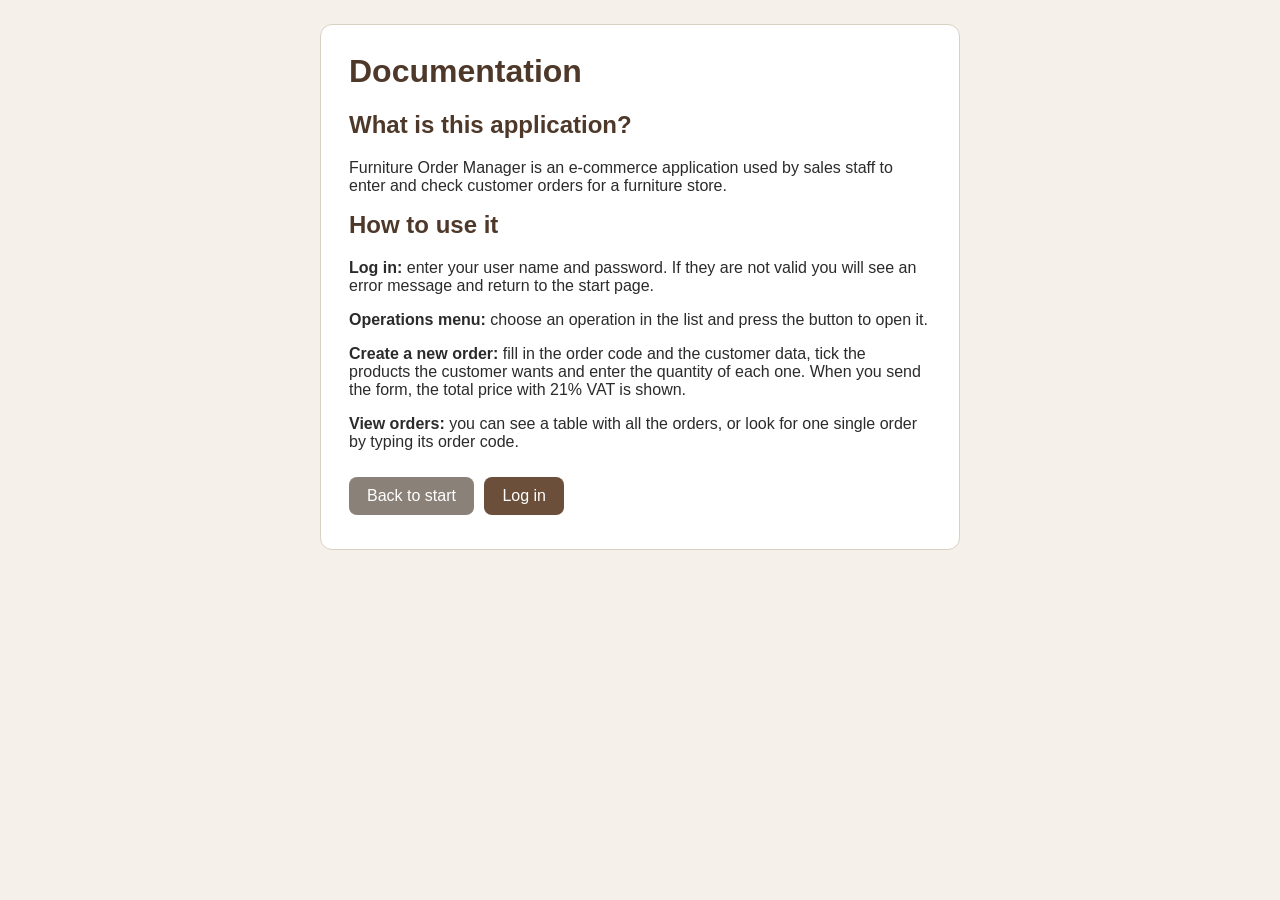
==== orderManagementApp/application/client/documentation.html @ 3d5e0d45 "added styles" ====
<!DOCTYPE html>
<html lang="en">
<head>
  <meta charset="UTF-8">
  <meta name="viewport" content="width=device-width, initial-scale=1.0">
  <title>Documentation - Furniture Order Manager</title>
  <link rel="stylesheet" href="css/style.css">
</head>
<body>
  <main class="card">
    <h1>Documentation</h1>

    <h2>What is this application?</h2>
    <p>Furniture Order Manager is an e-commerce application used by sales staff to enter and check customer orders for a furniture store.</p>

    <h2>How to use it</h2>
    <p><strong>Log in:</strong> enter your user name and password. If they are not valid you will see an error message and return to the start page.</p>
    <p><strong>Operations menu:</strong> choose an operation in the list and press the button to open it.</p>
    <p><strong>Create a new order:</strong> fill in the order code and the customer data, tick the products the customer wants and enter the quantity of each one. When you send the form, the total price with 21% VAT is shown.</p>
    <p><strong>View orders:</strong> you can see a table with all the orders, or look for one single order by typing its order code.</p>

    <div class="button-group">
      <a class="button button-secondary" href="index.html">Back to start</a>
      <a class="button" href="login.html">Log in</a>
    </div>
  </main>
</body>
</html>
---- orderManagementApp/application/client/css/style.css ----
:root {
  --color-bg: #f5f1ea;
  --color-card: #ffffff;
  --color-primary: #6b4f3a;
  --color-primary-dark: #4e3829;
  --color-text: #2b2b2b;
  --color-border: #d9d0c3;
  --color-error: #b3261e;
  --color-success: #1e7a3c;
}

* {
  box-sizing: border-box;
}

body {
  margin: 0;
  padding: 24px 12px;
  font-family: Arial, Helvetica, sans-serif;
  background-color: var(--color-bg);
  color: var(--color-text);
  display: flex;
  justify-content: center;
}

main.card {
  width: 100%;
  max-width: 640px;
  background-color: var(--color-card);
  border: 1px solid var(--color-border);
  border-radius: 12px;
  padding: 28px;
}

h1, h2 {
  color: var(--color-primary-dark);
  margin-top: 0;
}

.center {
  text-align: center;
}

.logo {
  width: 96px;
  height: 96px;
}

.button,
button {
  display: inline-block;
  padding: 10px 18px;
  margin: 6px 6px 6px 0;
  border: none;
  border-radius: 8px;
  background-color: var(--color-primary);
  color: #ffffff;
  font-size: 1rem;
  text-decoration: none;
  cursor: pointer;
}

.button:hover,
button:hover {
  background-color: var(--color-primary-dark);
}

.button-secondary {
  background-color: #8a8178;
}

.button-group {
  margin-top: 20px;
}

form label {
  display: block;
  margin-top: 14px;
  font-weight: bold;
}

input[type="text"],
input[type="password"],
input[type="email"],
input[type="tel"],
input[type="number"],
select {
  width: 100%;
  padding: 9px;
  margin-top: 4px;
  border: 1px solid var(--color-border);
  border-radius: 6px;
  font-size: 1rem;
}

input:disabled {
  background-color: #eeeeee;
}

.product-row {
  display: flex;
  align-items: center;
  gap: 12px;
  padding: 8px 0;
  border-bottom: 1px solid var(--color-border);
}

.product-row label {
  margin-top: 0;
  font-weight: normal;
  flex: 1;
}

.product-row input[type="number"] {
  width: 80px;
  margin-top: 0;
}

.message {
  margin-top: 16px;
  padding: 10px;
  border-radius: 6px;
}

.message.error {
  background-color: #fdeceb;
  color: var(--color-error);
}

.message.success {
  background-color: #e8f5ec;
  color: var(--color-success);
}

table {
  width: 100%;
  border-collapse: collapse;
  margin-top: 16px;
}

th, td {
  border: 1px solid var(--color-border);
  padding: 8px;
  text-align: left;
}

th {
  background-color: var(--color-primary);
  color: #ffffff;
}
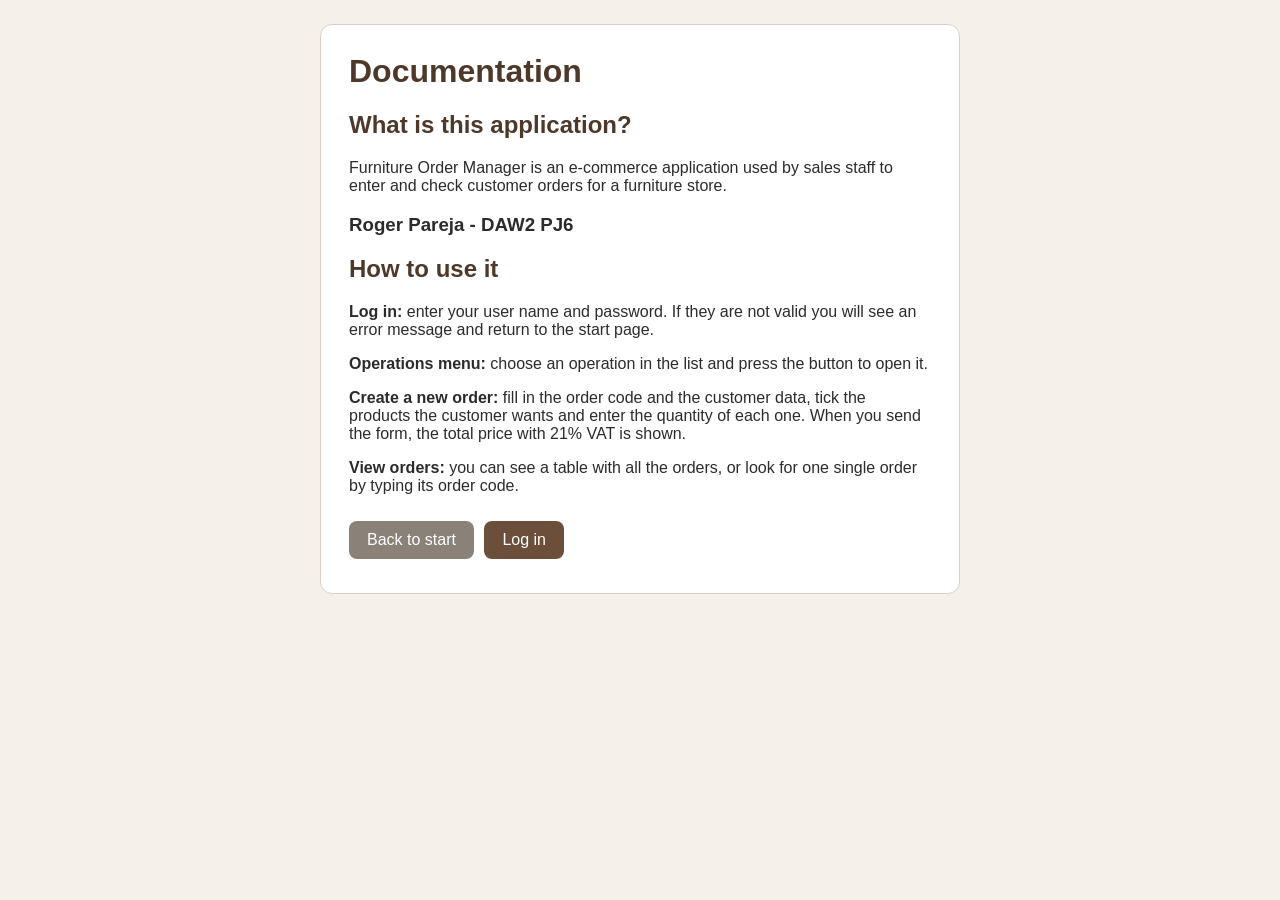
==== commit 1aac1a82: "created backend php files" ====
--- a/orderManagementApp/application/client/documentation.html
+++ b/orderManagementApp/application/client/documentation.html
@@ -12,6 +12,7 @@
 
     <h2>What is this application?</h2>
     <p>Furniture Order Manager is an e-commerce application used by sales staff to enter and check customer orders for a furniture store.</p>
+    <h3>Roger Pareja - DAW2 PJ6</h3>
 
     <h2>How to use it</h2>
     <p><strong>Log in:</strong> enter your user name and password. If they are not valid you will see an error message and return to the start page.</p>
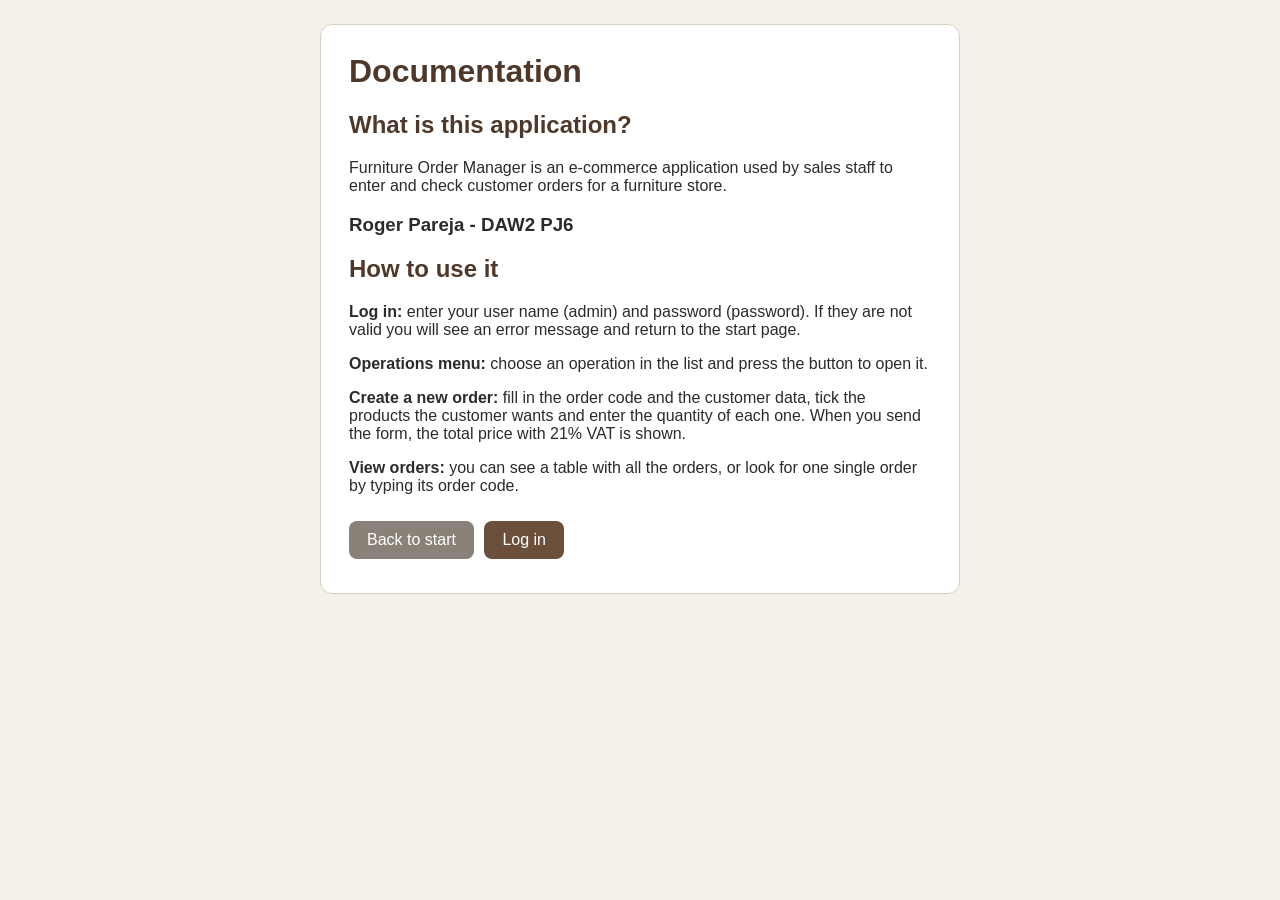
==== commit 7ffff66d: "fixed some errors" ====
--- a/orderManagementApp/application/client/documentation.html
+++ b/orderManagementApp/application/client/documentation.html
@@ -15,7 +15,7 @@
     <h3>Roger Pareja - DAW2 PJ6</h3>
 
     <h2>How to use it</h2>
-    <p><strong>Log in:</strong> enter your user name and password. If they are not valid you will see an error message and return to the start page.</p>
+    <p><strong>Log in:</strong> enter your user name (admin) and password (password). If they are not valid you will see an error message and return to the start page.</p>
     <p><strong>Operations menu:</strong> choose an operation in the list and press the button to open it.</p>
     <p><strong>Create a new order:</strong> fill in the order code and the customer data, tick the products the customer wants and enter the quantity of each one. When you send the form, the total price with 21% VAT is shown.</p>
     <p><strong>View orders:</strong> you can see a table with all the orders, or look for one single order by typing its order code.</p>
--- a/orderManagementApp/application/client/css/style.css
+++ b/orderManagementApp/application/client/css/style.css
@@ -148,3 +148,6 @@
   background-color: var(--color-primary);
   color: #ffffff;
 }
+
+table { border-collapse: collapse; width: 100%; }
+th, td { border: 1px solid #ccc; padding: 6px; text-align: left; vertical-align: top; }
